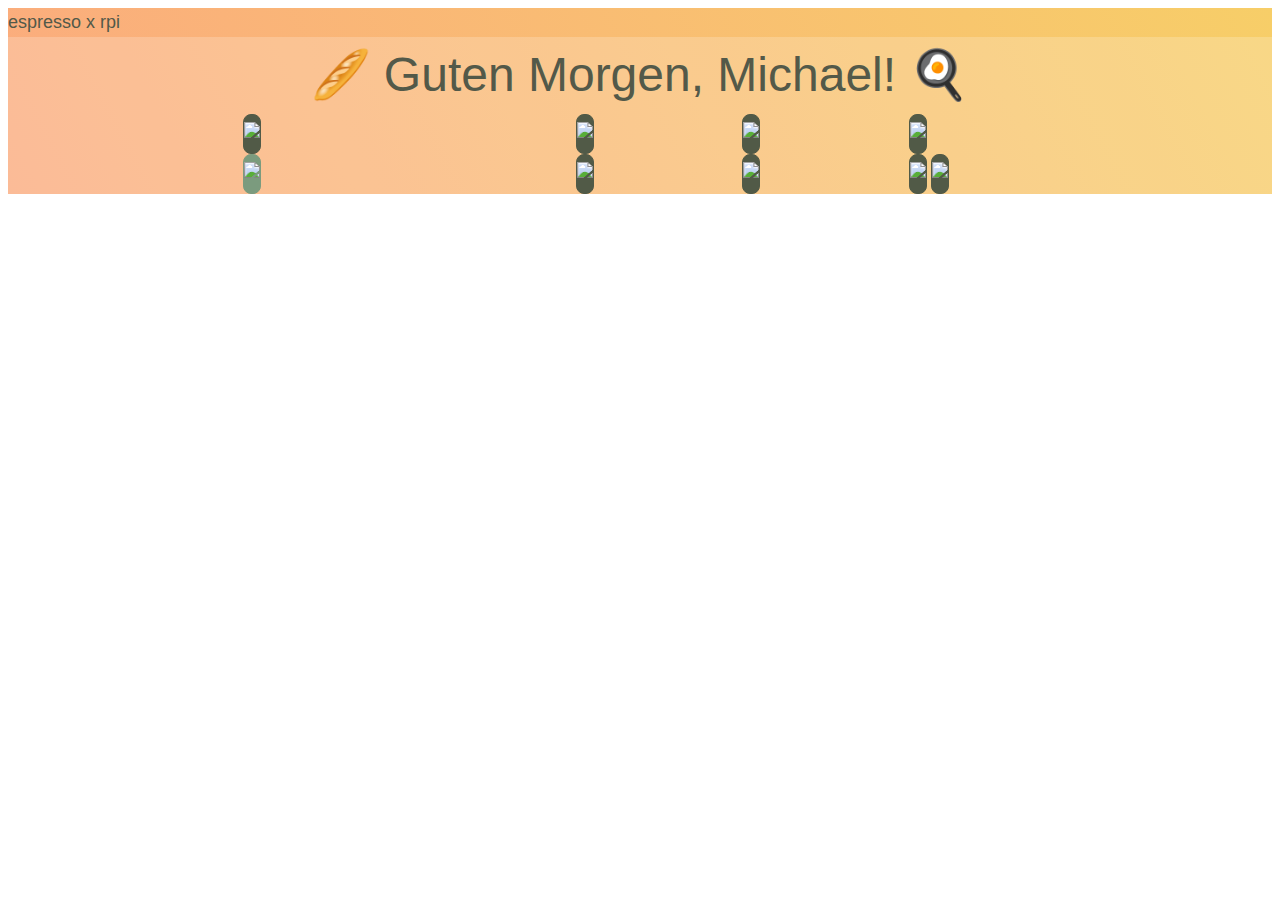
==== UI/index.html @ 58835e2d "UI update" ====
<!DOCTYPE html>
<html lang="en">
<head>

  <!-- Basic Page Needs
  –––––––––––––––––––––––––––––––––––––––––––––––––– -->
  <meta charset="utf-8">
  <title>espresso x rpi</title>
  <meta name="description" content="">
  <meta name="author" content="">

  <!-- Mobile Specific Metas
  –––––––––––––––––––––––––––––––––––––––––––––––––– -->
  <meta name="viewport" content="width=device-width, initial-scale=1">

  <!-- FONT
  –––––––––––––––––––––––––––––––––––––––––––––––––– -->
  <!-- <link href="//fonts.googleapis.com/css?family=Raleway:400,300,600" rel="stylesheet" type="text/css"> -->

  <!-- CSS
  –––––––––––––––––––––––––––––––––––––––––––––––––– -->
  <link rel="stylesheet" href="css/normalize.css">
  <link rel="stylesheet" href="css/skeleton.css">
  <link rel="stylesheet" href="css/layout.css">
  <link rel="stylesheet" href="css/colors.css">
  <link rel="stylesheet" href="css/fonts.css">
  <link rel="stylesheet" href="css/buttons.css">

  <!-- Favicon
  –––––––––––––––––––––––––––––––––––––––––––––––––– -->
  <link rel="icon" type="image/png" href="images/favicon.png">

</head>
<body>


  <!-- Primary Page Layout
  –––––––––––––––––––––––––––––––––––––––––––––––––– -->
<div class="bodyContainer">
  <div class="titleFont">
    <span>espresso x rpi</span>
  </div>
  <div class="mainCard">
    <div class="triangles">
      <div class="bgMainTriangle1">
      </div>
      <div class="bgMainTriangle2">
      </div>
    </div>
    <div class="bgMainMiddle">
      <div class="container">
            <div class="row">
              <div class="one column">
                <span>&nbsp; <!-- Whitespace --></span>
              </div>
              <div class="ten columns">
                <div class="goodMorning"> 🥖 Guten Morgen, Michael! 🍳</div>
              </div>
              <div class="one column">
                <span>&nbsp; <!-- Whitespace --></span>
              </div>
            </div>
            <div class="row">
              <div class="one column">
                <span>&nbsp; <!-- Whitespace --></span>
              </div>
              <div class="four columns">
                <div class="button button-primary buttonIconAligner x2Button">
                  <img src="images/icons/espresso/4x2.svg">
                </div>
              </div>
              <div class="two columns">
                <div class="button button-primary buttonIconAligner x2Button">
                 <img src="images/icons/doubleespresso/2x2.svg">
                </div>
              </div>
              <div class="two columns">
                <div class="button button-primary buttonIconAligner x2Button">
                  <img src="images/icons/coffee/2x2.svg">
                </div>
              </div>
              <div class="two columns">
                <div class="button button-primary buttonIconAligner x2Button">
                  <img src="images/icons/doublecoffee/2x2.svg">
                </div>
              </div>
              <div class="one column">
                <span>&nbsp; <!-- Whitespace --></span>
              </div>
            </div>
            <div class="row">
              <div class="one column">
                <span>&nbsp; <!-- Whitespace --></span>
              </div>
              <div class="four columns">
                <div class="button buttonIconAligner x1Button button-powerOn">
                  <img src="images/icons/power/1x1.svg">
                </div>
              </div> 
              <div class="two columns">
                <div class="button button-primary buttonIconAligner x1Button">
                  <img src="images/icons/clean/1x1.svg">
                </div>
              </div>
              <div class="two columns">
                <div class="button button-primary buttonIconAligner x1Button">
                  <img src="images/icons/settings/1x1.svg">
                </div>
              </div>
              <div class="two columns flexButtonsContainer">
                <div class="button button-primary buttonIconAligner x1x1Button flexButton">
                  <img src="images/icons/stats/1x1.svg">
                </div>
                <div class="button button-primary buttonIconAligner x1x1Button flexButton">
                  <img src="images/icons/bitcoin/1x1.svg">
                </div>
              </div>
              <div class="one column">
                <span>&nbsp; <!-- Whitespace --></span>
              </div>
            </div>
          </div>
      </div>
    <div class="triangles">
      <div class="bgMainTriangle3">
      </div>
      <div class="bgMainTriangle4">
      </div>
    </div>
  </div>
</div>
<!-- End Document
  –––––––––––––––––––––––––––––––––––––––––––––––––– -->
</body>
</html>
---- UI/css/skeleton.css ----
@charset "UTF-8";
/*
* Skeleton V2.0.4
* Copyright 2014, Dave Gamache
* www.getskeleton.com
* Free to use under the MIT license.
* http://www.opensource.org/licenses/mit-license.php
* 12/29/2014
*/
/* Table of contents
––––––––––––––––––––––––––––––––––––––––––––––––––
- Grid
- Base Styles
- Typography
- Links
- Buttons
- Forms
- Lists
- Code
- Tables
- Spacing
- Utilities
- Clearing
- Media Queries
*/
/*
own imports
*/
/* color definitions */
/* Background Main */
.bodyContainer {
  background-image: linear-gradient(62deg, #FBAB7E 0%, #F7CE68 100%); }

.bgMainTriangle1, .bgMainTriangle2, .bgMainTriangle3, .bgMainTriangle4 {
  background: rgba(255, 255, 255, 0.1); }

.bgMainMiddle {
  background: rgba(255, 255, 255, 0.2); }

.goodMorning, .titleFont {
  color: #535949; }

/* fonts definitions */
.goodMorning {
  /* Guten Morgen, */
  font-size: 48px;
  text-align: center; }

.titleFont {
  font-size: 18px; }

@font-face {
  font-family: "Lato-Thin";
  src: url(../fonts/lato/Lato-Thin.ttf) format("truetype"); }
body {
  font-family: Lato-Thin, sans-serif; }

/* Grid
–––––––––––––––––––––––––––––––––––––––––––––––––– */
.container {
  position: relative;
  width: 100%;
  max-width: 960px;
  margin: 0 auto;
  padding: 0 20px;
  box-sizing: border-box; }

.column,
.columns {
  width: 100%;
  float: left;
  box-sizing: border-box; }

/* For devices larger than 400px */
@media (min-width: 400px) {
  .container {
    width: 85%;
    padding: 0; } }
/* For devices larger than 550px */
@media (min-width: 550px) {
  .container {
    width: 80%; }

  .column,
  .columns {
    margin-left: 4%; }

  .column:first-child,
  .columns:first-child {
    margin-left: 0; }

  .one.column,
  .one.columns {
    width: 4.66666666667%; }

  .two.columns {
    width: 13.3333333333%; }

  .three.columns {
    width: 22%; }

  .four.columns {
    width: 30.6666666667%; }

  .five.columns {
    width: 39.3333333333%; }

  .six.columns {
    width: 48%; }

  .seven.columns {
    width: 56.6666666667%; }

  .eight.columns {
    width: 65.3333333333%; }

  .nine.columns {
    width: 74.0%; }

  .ten.columns {
    width: 82.6666666667%; }

  .eleven.columns {
    width: 91.3333333333%; }

  .twelve.columns {
    width: 100%;
    margin-left: 0; }

  .one-third.column {
    width: 30.6666666667%; }

  .two-thirds.column {
    width: 65.3333333333%; }

  .one-half.column {
    width: 48%; }

  /* Offsets */
  .offset-by-one.column,
  .offset-by-one.columns {
    margin-left: 8.66666666667%; }

  .offset-by-two.column,
  .offset-by-two.columns {
    margin-left: 17.3333333333%; }

  .offset-by-three.column,
  .offset-by-three.columns {
    margin-left: 26%; }

  .offset-by-four.column,
  .offset-by-four.columns {
    margin-left: 34.6666666667%; }

  .offset-by-five.column,
  .offset-by-five.columns {
    margin-left: 43.3333333333%; }

  .offset-by-six.column,
  .offset-by-six.columns {
    margin-left: 52%; }

  .offset-by-seven.column,
  .offset-by-seven.columns {
    margin-left: 60.6666666667%; }

  .offset-by-eight.column,
  .offset-by-eight.columns {
    margin-left: 69.3333333333%; }

  .offset-by-nine.column,
  .offset-by-nine.columns {
    margin-left: 78.0%; }

  .offset-by-ten.column,
  .offset-by-ten.columns {
    margin-left: 86.6666666667%; }

  .offset-by-eleven.column,
  .offset-by-eleven.columns {
    margin-left: 95.3333333333%; }

  .offset-by-one-third.column,
  .offset-by-one-third.columns {
    margin-left: 34.6666666667%; }

  .offset-by-two-thirds.column,
  .offset-by-two-thirds.columns {
    margin-left: 69.3333333333%; }

  .offset-by-one-half.column,
  .offset-by-one-half.columns {
    margin-left: 52%; } }
/* Base Styles
–––––––––––––––––––––––––––––––––––––––––––––––––– */
/* NOTE
html is set to 62.5% so that all the REM measurements throughout Skeleton
are based on 10px sizing. So basically 1.5rem = 15px :) */
html {
  font-size: 62.5%; }

body {
  font-size: 1.5em;
  /* currently ems cause chrome bug misinterpreting rems on body element */
  line-height: 1.6;
  font-weight: 400;
  font-family: Lato-Thin, sans-serif;
  color: #222; }

/* Typography
–––––––––––––––––––––––––––––––––––––––––––––––––– */
h1, h2, h3, h4, h5, h6 {
  margin-top: 0;
  margin-bottom: 2rem;
  font-weight: 300; }

h1 {
  font-size: 4.0rem;
  line-height: 1.2;
  letter-spacing: -.1rem; }

h2 {
  font-size: 3.6rem;
  line-height: 1.25;
  letter-spacing: -.1rem; }

h3 {
  font-size: 3.0rem;
  line-height: 1.3;
  letter-spacing: -.1rem; }

h4 {
  font-size: 2.4rem;
  line-height: 1.35;
  letter-spacing: -.08rem; }

h5 {
  font-size: 1.8rem;
  line-height: 1.5;
  letter-spacing: -.05rem; }

h6 {
  font-size: 1.5rem;
  line-height: 1.6;
  letter-spacing: 0; }

/* Larger than phablet */
@media (min-width: 550px) {
  h1 {
    font-size: 5.0rem; }

  h2 {
    font-size: 4.2rem; }

  h3 {
    font-size: 3.6rem; }

  h4 {
    font-size: 3.0rem; }

  h5 {
    font-size: 2.4rem; }

  h6 {
    font-size: 1.5rem; } }
p {
  margin-top: 0; }

/* Links
–––––––––––––––––––––––––––––––––––––––––––––––––– */
a {
  color: #1EAEDB; }

a:hover {
  color: #0FA0CE; }

/* Buttons
–––––––––––––––––––––––––––––––––––––––––––––––––– */
.button,
button,
input[type="submit"],
input[type="reset"],
input[type="button"] {
  display: inline-block;
  min-height: 38px;
  padding: 0 0px;
  color: #555;
  text-align: center;
  font-size: 11px;
  font-weight: 600;
  line-height: 38px;
  letter-spacing: .1rem;
  text-transform: uppercase;
  text-decoration: none;
  white-space: nowrap;
  background-color: transparent;
  border-radius: 8px;
  border: 1px solid #bbb;
  cursor: pointer;
  box-sizing: border-box; }

.button:hover,
button:hover,
input[type="submit"]:hover,
input[type="reset"]:hover,
input[type="button"]:hover,
.button:focus,
button:focus,
input[type="submit"]:focus,
input[type="reset"]:focus,
input[type="button"]:focus {
  color: #333;
  border-color: #888;
  outline: 0; }

.button.button-primary,
button.button-primary,
input[type="submit"].button-primary,
input[type="reset"].button-primary,
input[type="button"].button-primary {
  color: #FFF;
  background-color: #515a47;
  border-color: #515a47; }

.button.button-primary:hover,
button.button-primary:hover,
input[type="submit"].button-primary:hover,
input[type="reset"].button-primary:hover,
input[type="button"].button-primary:hover,
.button.button-primary:focus,
button.button-primary:focus,
input[type="submit"].button-primary:focus,
input[type="reset"].button-primary:focus,
input[type="button"].button-primary:focus {
  color: #FFF;
  background-color: #404838;
  border-color: #404838; }

/*Power Off Button (red)*/
.button.button-powerOff,
button.button-powerOff,
input[type="submit"].button-powerOff,
input[type="reset"].button-powerOff,
input[type="button"].button-powerOff {
  color: #FFF;
  background-color: rgba(138, 73, 21, 0.9);
  border-color: rgba(138, 73, 21, 0.9); }

.button.button-powerOff:hover,
button.button-powerOff:hover,
input[type="submit"].button-powerOff:hover,
input[type="reset"].button-powerOff:hover,
input[type="button"].button-powerOff:hover,
.button.button-primary:focus,
button.button-primary:focus,
input[type="submit"].button-powerOff:focus,
input[type="reset"].button-powerOff:focus,
input[type="button"].button-powerOff:focus {
  color: #FFF;
  background-color: #6E3A10;
  border-color: #6E3A10; }

/*Power On Button (green)*/
.button.button-powerOn,
button.button-powerOn,
input[type="submit"].button-powerOn
input[type="reset"].button-powerOn
input[type="button"].button-powerOn {
  color: #FFF;
  background-color: #7b9b7e;
  border-color: #7b9b7e; }

.button.button-powerOn:hover,
button.button-powerOn:hover,
input[type="submit"].button-powerOn:hover,
input[type="reset"].button-powerOn:hover,
input[type="button"].button-powerOn:hover,
.button.button-primary:focus,
button.button-primary:focus,
input[type="submit"].button-powerOn:focus,
input[type="reset"].button-powerOn:focus,
input[type="button"].button-powerOn:focus {
  color: #FFF;
  background-color: #627C64;
  border-color: #627C64; }

/* Forms
–––––––––––––––––––––––––––––––––––––––––––––––––– */
input[type="email"],
input[type="number"],
input[type="search"],
input[type="text"],
input[type="tel"],
input[type="url"],
input[type="password"],
textarea,
select {
  height: 38px;
  padding: 6px 10px;
  /* The 6px vertically centers text on FF, ignored by Webkit */
  background-color: #fff;
  border: 1px solid #D1D1D1;
  border-radius: 4px;
  box-shadow: none;
  box-sizing: border-box; }

/* Removes awkward default styles on some inputs for iOS */
input[type="email"],
input[type="number"],
input[type="search"],
input[type="text"],
input[type="tel"],
input[type="url"],
input[type="password"],
textarea {
  -webkit-appearance: none;
  -moz-appearance: none;
  appearance: none; }

textarea {
  min-height: 65px;
  padding-top: 6px;
  padding-bottom: 6px; }

input[type="email"]:focus,
input[type="number"]:focus,
input[type="search"]:focus,
input[type="text"]:focus,
input[type="tel"]:focus,
input[type="url"]:focus,
input[type="password"]:focus,
textarea:focus,
select:focus {
  border: 1px solid #33C3F0;
  outline: 0; }

label,
legend {
  display: block;
  margin-bottom: .5rem;
  font-weight: 600; }

fieldset {
  padding: 0;
  border-width: 0; }

input[type="checkbox"],
input[type="radio"] {
  display: inline; }

label > .label-body {
  display: inline-block;
  margin-left: .5rem;
  font-weight: normal; }

/* Lists
–––––––––––––––––––––––––––––––––––––––––––––––––– */
ul {
  list-style: circle inside; }

ol {
  list-style: decimal inside; }

ol, ul {
  padding-left: 0;
  margin-top: 0; }

ul ul,
ul ol,
ol ol,
ol ul {
  margin: 1.5rem 0 1.5rem 3rem;
  font-size: 90%; }

li {
  margin-bottom: 1rem; }

/* Code
–––––––––––––––––––––––––––––––––––––––––––––––––– */
code {
  padding: .2rem .5rem;
  margin: 0 .2rem;
  font-size: 90%;
  white-space: nowrap;
  background: #F1F1F1;
  border: 1px solid #E1E1E1;
  border-radius: 4px; }

pre > code {
  display: block;
  padding: 1rem 1.5rem;
  white-space: pre; }

/* Tables
–––––––––––––––––––––––––––––––––––––––––––––––––– */
th,
td {
  padding: 12px 15px;
  text-align: left;
  border-bottom: 1px solid #E1E1E1; }

th:first-child,
td:first-child {
  padding-left: 0; }

th:last-child,
td:last-child {
  padding-right: 0; }

/* Spacing
–––––––––––––––––––––––––––––––––––––––––––––––––– */
button,
.button {
  margin-bottom: 0; }

input,
textarea,
select,
fieldset {
  margin-bottom: 1.5rem; }

pre,
blockquote,
dl,
figure,
table,
p,
ul,
ol,
form {
  margin-bottom: 2.5rem; }

/* Utilities
–––––––––––––––––––––––––––––––––––––––––––––––––– */
.u-full-width {
  width: 100%;
  box-sizing: border-box; }

.u-max-full-width {
  max-width: 100%;
  box-sizing: border-box; }

.u-pull-right {
  float: right; }

.u-pull-left {
  float: left; }

/* Misc
–––––––––––––––––––––––––––––––––––––––––––––––––– */
hr {
  margin-top: 3rem;
  margin-bottom: 3.5rem;
  border-width: 0;
  border-top: 1px solid #E1E1E1; }

/* Clearing
–––––––––––––––––––––––––––––––––––––––––––––––––– */
/* Self Clearing Goodness */
.container:after,
.row:after,
.u-cf {
  content: "";
  display: table;
  clear: both; }

/* Media Queries
–––––––––––––––––––––––––––––––––––––––––––––––––– */
/*
Note: The best way to structure the use of media queries is to create the queries
near the relevant code. For example, if you wanted to change the styles for buttons
on small devices, paste the mobile query code up in the buttons section and style it
there.
*/
/* Larger than mobile */
/* Larger than phablet (also point when grid becomes active) */
/* Larger than tablet */
/* Larger than desktop */
/* Larger than Desktop HD */
---- UI/css/fonts.css ----
/* fonts definitions */
.goodMorning {
  /* Guten Morgen, */
  font-size: 48px;
  text-align: center; }

.titleFont {
  font-size: 18px; }

@font-face {
  font-family: "Lato-Thin";
  src: url(../fonts/lato/Lato-Thin.ttf) format("truetype"); }
body {
  font-family: Lato-Thin, sans-serif; }
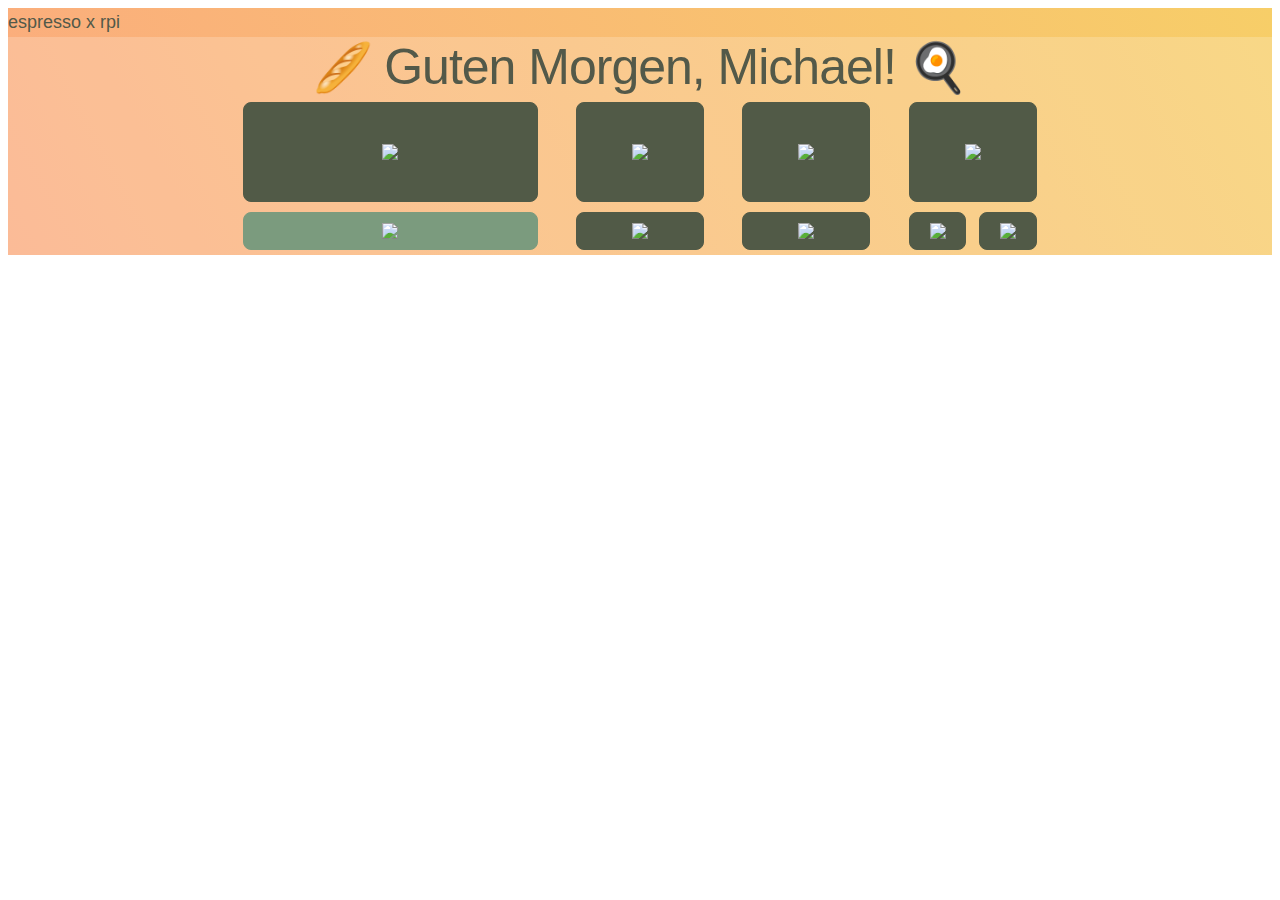
==== commit 7f2e60f1: "update UI" ====
--- a/UI/index.html
+++ b/UI/index.html
@@ -54,7 +54,7 @@
                 <span>&nbsp; <!-- Whitespace --></span>
               </div>
               <div class="ten columns">
-                <div class="goodMorning"> 🥖 Guten Morgen, Michael! 🍳</div>
+                <div class="goodMorning"> <h1><span class="icon">🥖 </span>Guten Morgen, Michael!<span class="icon"> 🍳</span></h1></div>
               </div>
               <div class="one column">
                 <span>&nbsp; <!-- Whitespace --></span>
--- a/UI/css/skeleton.css
+++ b/UI/css/skeleton.css
@@ -41,11 +41,27 @@
   color: #535949; }
 
 /* fonts definitions */
-.goodMorning {
+.icon {
+  display: none;
+  font-size: 48px; }
+
+.goodMorning h1 {
   /* Guten Morgen, */
-  font-size: 48px;
-  text-align: center; }
-
+  text-align: left;
+  margin-bottom: -48px; }
+
+/* For devices larger than 550px */
+@media (min-width: 550px) {
+  .goodMorning h1 {
+    /* Guten Morgen, */
+    margin-bottom: 0px; } }
+/* For devices larger than 1000px */
+@media (min-width: 1000px) {
+  .icon {
+    display: inline; }
+
+  .goodMorning h1 {
+    text-align: center; } }
 .titleFont {
   font-size: 18px; }
 
--- a/UI/css/fonts.css
+++ b/UI/css/fonts.css
@@ -1,9 +1,25 @@
 /* fonts definitions */
-.goodMorning {
+.icon {
+  display: none;
+  font-size: 48px; }
+
+.goodMorning h1 {
   /* Guten Morgen, */
-  font-size: 48px;
-  text-align: center; }
+  text-align: left;
+  margin-bottom: -48px; }
 
+/* For devices larger than 550px */
+@media (min-width: 550px) {
+  .goodMorning h1 {
+    /* Guten Morgen, */
+    margin-bottom: 0px; } }
+/* For devices larger than 1000px */
+@media (min-width: 1000px) {
+  .icon {
+    display: inline; }
+
+  .goodMorning h1 {
+    text-align: center; } }
 .titleFont {
   font-size: 18px; }
 
--- a/UI/css/buttons.css
+++ b/UI/css/buttons.css
@@ -0,0 +1,42 @@
+/* color definitions */
+/* Background Main */
+.bodyContainer {
+  background-image: linear-gradient(62deg, #FBAB7E 0%, #F7CE68 100%); }
+
+.bgMainTriangle1, .bgMainTriangle2, .bgMainTriangle3, .bgMainTriangle4 {
+  background: rgba(255, 255, 255, 0.1); }
+
+.bgMainMiddle {
+  background: rgba(255, 255, 255, 0.2); }
+
+.goodMorning, .titleFont {
+  color: #535949; }
+
+/* Button definitions */
+.x1Button {
+  height: 100%; }
+
+.x2Button {
+  height: 100px; }
+
+.x1x1Button {
+  height: 100%;
+  width: 45%; }
+
+.flexButtonsContainer {
+  display: flex;
+  justify-content: space-between; }
+
+.flexButton {
+  flex-direction: row; }
+
+.buttonIconAligner {
+  display: flex;
+  align-items: center;
+  justify-content: center;
+  margin-bottom: 0.5rem;
+  margin-top: 0.5rem; }
+
+.buttonIcon {
+  max-width: 100%;
+  max-height: 100%; }
